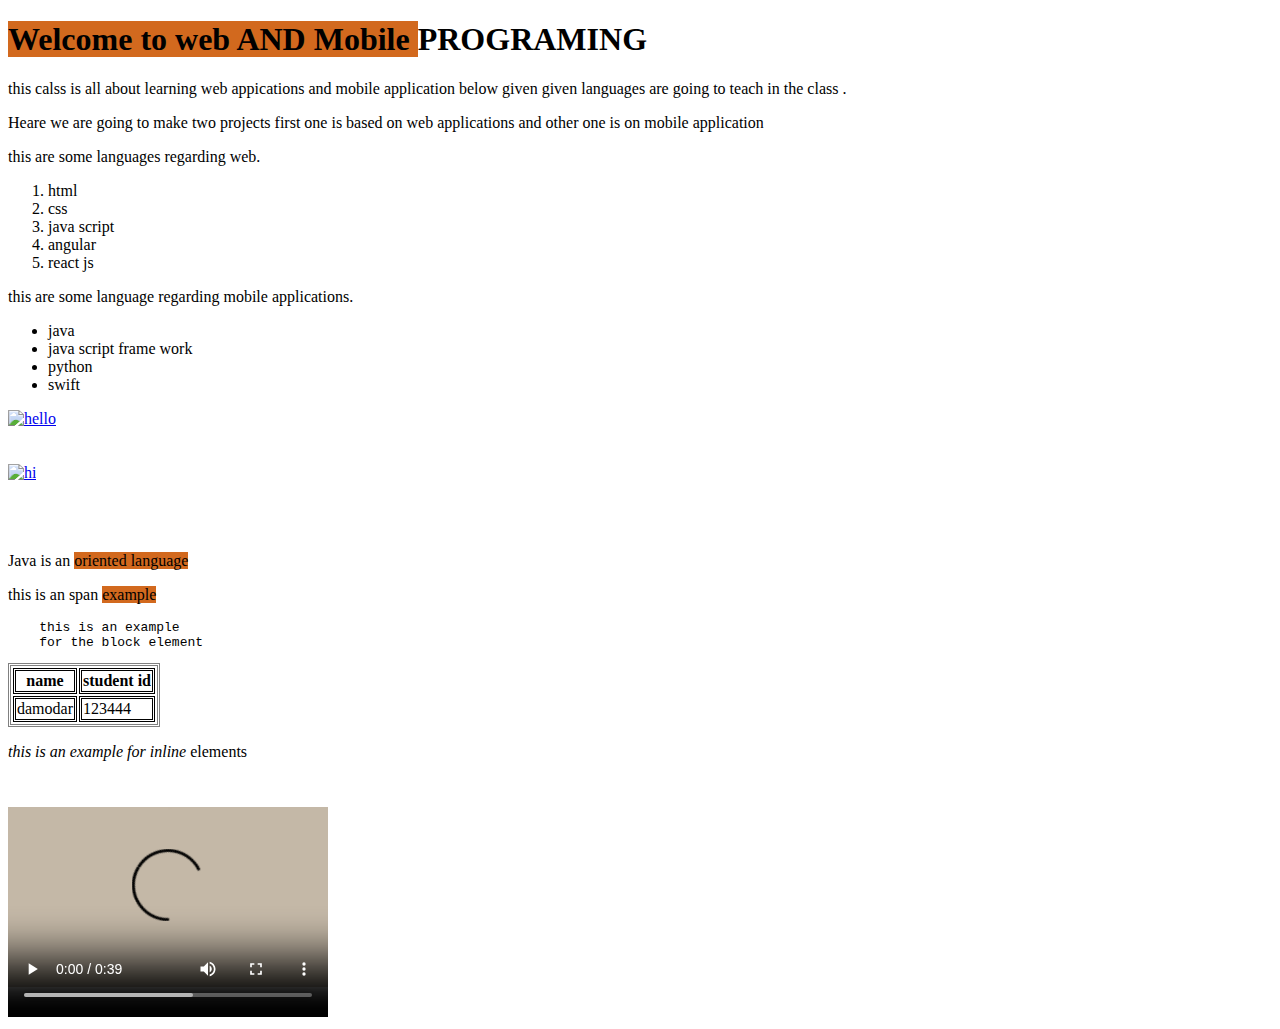
==== html/index.html @ 5d36e98c "CHANGES" ====
<!DOCTYPE html>
<html lang="en">
<head>
    <meta charset="UTF-8">
    <meta http-equiv="X-UA-Compatible" content="IE=edge">
    <meta name="viewport" content="width=device-width, initial-scale=1.0">
    <title>Document</title>
    <link href="style.css" type="text/css">
    <style>
        span {
            background-color: chocolate;
        }
        table,th,td{
            border-style: double;
        }
        
    </style>

</head>
<body>
    
    <div>
<h1 class="heading_1"><span> Welcome to web AND Mobile </span> PROGRAMING  </h1>
<P CLASS="PARA_1"> this calss is all about learning web appications and mobile application  below given given languages are  going to teach in the class .</P>
<p class="PARA 2">Heare we are going to make two projects first one is based on web applications and other one is on mobile application</p>

<div>
    <p class="para 3">this are some languages regarding web.</p>
<ol>
    <li>html</li>
    <li>css</li>
    <li>java script</li>
    <li>angular</li>
    <li>react js</li>
</ol>
<p class ="para 4">this are some language regarding mobile applications.</p>

<ul>
    <li> java</li>
    <li> java script frame work</li>
    <li> python</li>
    <li> swift</li>
</ul>

</div>

<div class="for styling">
    
    <a href="https://s3-ap-south-1.amazonaws.com/trt-blog-ghost/2020/05/TRT-Blog-Banner.png" target="_blank">
    <img class="image_1" src="https://s3-ap-south-1.amazonaws.com/trt-blog-ghost/2020/05/TRT-Blog-Banner.png"  alt="hello"/><br>
</a>
    

    <br><br>
    <a href="https://richestsoft.com/blog/wp-content/uploads/2017/10/Top-Programming-Languages-for-Mobile-App-Development.jpg" target="_blank">
    <img clss="image 2" src="https://richestsoft.com/blog/wp-content/uploads/2017/10/Top-Programming-Languages-for-Mobile-App-Development.jpg" alt="hi"/><br><br>
    </a>
    <br><br>
</div>

<p>Java is an <span>oriented language</span> </p>
<p>this is an span <span>example</span></p>
<pre>
    this is an example
    for the block element
</pre>
<table>
    <tr>
        <th>name </th>
        <th>student id</th>
    </tr>
    <tr>
        <td>damodar</td>
        <td>123444</td>
    </tr>
</table>
<p><i>this is an example for inline </i>elements</p>
<!--
<video width="320" height="240"><source src="htvideo.mp4" type="mp4"></video>

-->
<video width="320" height="240" controls>
    <source src="htvideo.mp4" type="video/mp4">
    
  </video>
  
</body>
</html>
---- html/style.css ----
.heading_1{
     font-size:80px;
     background-color: black;
}
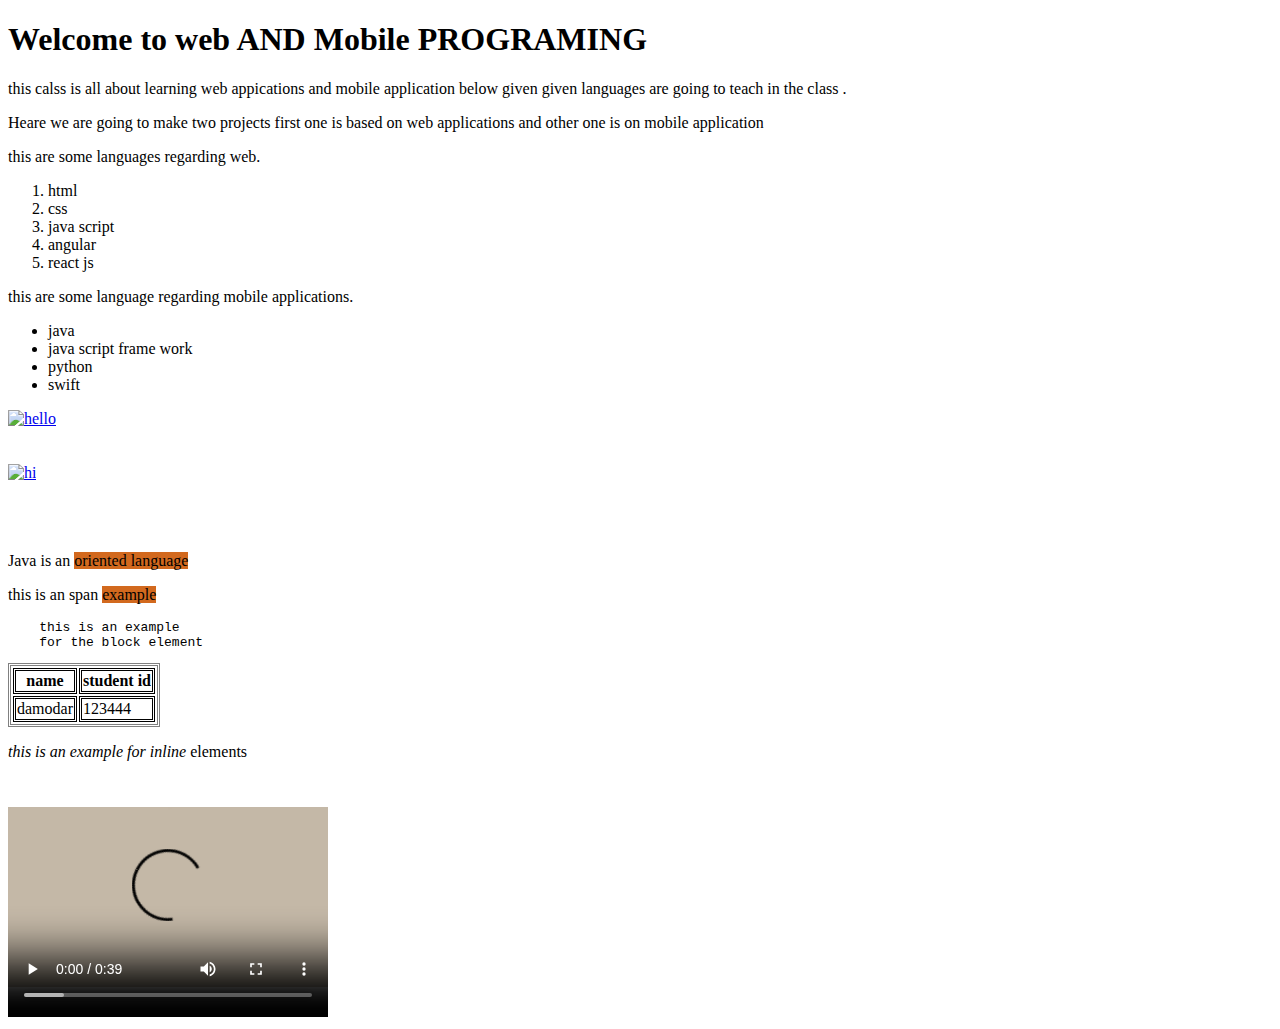
==== commit d6f73511: "updated" ====
--- a/html/index.html
+++ b/html/index.html
@@ -20,7 +20,7 @@
 <body>
     
     <div>
-<h1 class="heading_1"><span> Welcome to web AND Mobile </span> PROGRAMING  </h1>
+<h1 class="heading_1"> Welcome to web AND Mobile  PROGRAMING  </h1>
 <P CLASS="PARA_1"> this calss is all about learning web appications and mobile application  below given given languages are  going to teach in the class .</P>
 <p class="PARA 2">Heare we are going to make two projects first one is based on web applications and other one is on mobile application</p>
 
